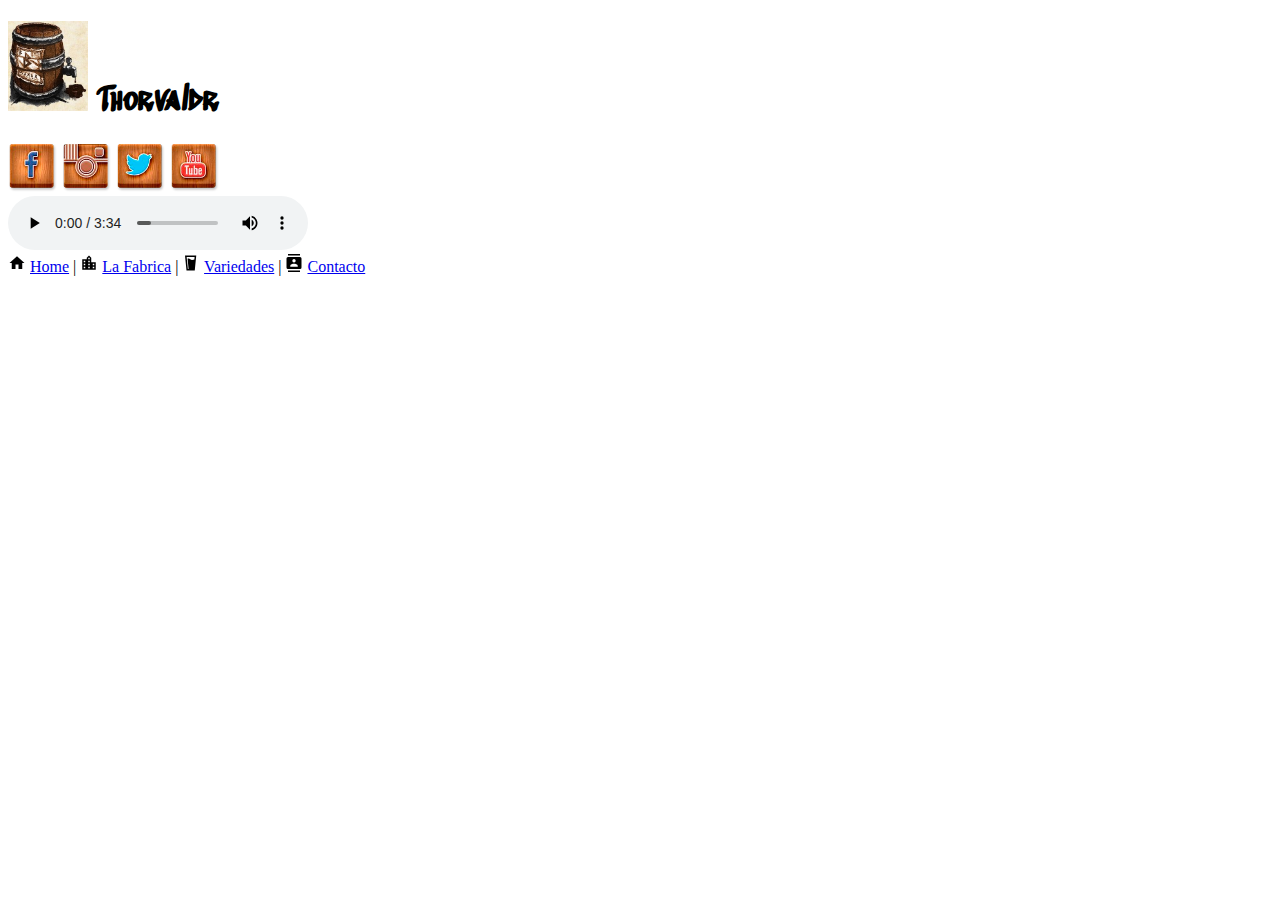
==== contacto.html @ e6e1b400 "mas cambios" ====
<!DOCTYPE html>
<html lang="es">
<head>
      <meta charset="UTF-8">
      <title>La Fabrica</title>
      <link href="https://fonts.googleapis.com/css?family=Sedgwick+Ave+Display" rel="stylesheet">
</head>   
<body>
<header>
<h1 style="font-family: 'Sedgwick Ave Display', cursive;"><img src="images/logoBarril.jpg" height="90px" width="80px"> Thorvaldr</h1>
<div class="redes-sociales">
<img src="images/redes-sociales/face.png" width="50px">
<img src="images/redes-sociales/ins.png" width="50px">
<img src="images/redes-sociales/tw.png" width="50px">
<img src="images/redes-sociales/youtube.png" width="50px">
</div>
<audio src="audio/he's Pirate.mp3" autoplay controls loop >
</header>
<nav><svg style="width:18px;height:18px" viewBox="0 0 24 24">
    <path fill="#000000" d="M10,20V14H14V20H19V12H22L12,3L2,12H5V20H10Z" />
</svg> <a href="/">Home</a> | <svg style="width:18px;height:18px" viewBox="0 0 24 24">
    <path fill="#000000" d="M19,15H17V13H19M19,19H17V17H19M13,7H11V5H13M13,11H11V9H13M13,15H11V13H13M13,19H11V17H13M7,11H5V9H7M7,15H5V13H7M7,19H5V17H7M15,11V5L12,2L9,5V7H3V21H21V11H15Z" />
</svg> <a href="fabrica.html" >La Fabrica</a> | <svg style="width:18px;height:18px" viewBox="0 0 24 24">
    <path fill="#000000" d="M4,2H19L17,22H6L4,2M6.2,4L7.8,20H8.8L7.43,6.34C8.5,6 9.89,5.89 11,7C12.56,8.56 15.33,7.69 16.5,7.23L16.8,4H6.2Z" />
</svg> <a href="variedades.html">Variedades</a> | <svg style="width:18px;height:18px" viewBox="0 0 24 24">
    <path fill="#000000" d="M20,0H4V2H20V0M4,24H20V22H4V24M20,4H4A2,2 0 0,0 2,6V18A2,2 0 0,0 4,20H20A2,2 0 0,0 22,18V6A2,2 0 0,0 20,4M12,6.75A2.25,2.25 0 0,1 14.25,9A2.25,2.25 0 0,1 12,11.25A2.25,2.25 0 0,1 9.75,9A2.25,2.25 0 0,1 12,6.75M17,17H7V15.5C7,13.83 10.33,13 12,13C13.67,13 17,13.83 17,15.5V17Z" />
</svg> <a href="contacto.html">Contacto</a></nav></body>
</html>
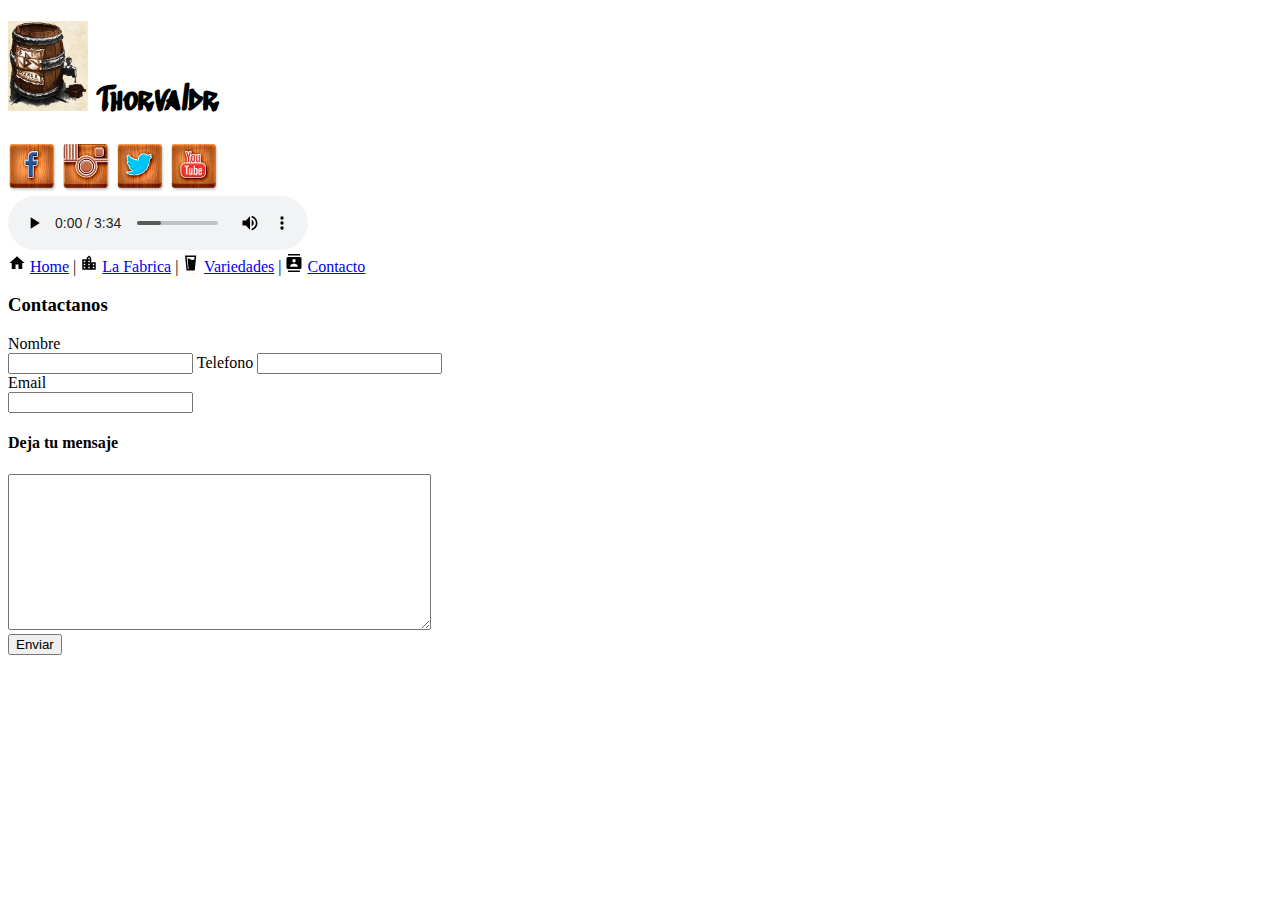
==== commit 977be96c: "Contacto,index,variedades." ====
--- a/contacto.html
+++ b/contacto.html
@@ -24,5 +24,20 @@
     <path fill="#000000" d="M4,2H19L17,22H6L4,2M6.2,4L7.8,20H8.8L7.43,6.34C8.5,6 9.89,5.89 11,7C12.56,8.56 15.33,7.69 16.5,7.23L16.8,4H6.2Z" />
 </svg> <a href="variedades.html">Variedades</a> | <svg style="width:18px;height:18px" viewBox="0 0 24 24">
     <path fill="#000000" d="M20,0H4V2H20V0M4,24H20V22H4V24M20,4H4A2,2 0 0,0 2,6V18A2,2 0 0,0 4,20H20A2,2 0 0,0 22,18V6A2,2 0 0,0 20,4M12,6.75A2.25,2.25 0 0,1 14.25,9A2.25,2.25 0 0,1 12,11.25A2.25,2.25 0 0,1 9.75,9A2.25,2.25 0 0,1 12,6.75M17,17H7V15.5C7,13.83 10.33,13 12,13C13.67,13 17,13.83 17,15.5V17Z" />
-</svg> <a href="contacto.html">Contacto</a></nav></body>
+</svg> <a href="contacto.html">Contacto</a></nav>
+<form>
+        <h3>Contactanos</h3>
+        <label>Nombre</label><br>
+        <input id="Nombre" class="input" type="text">
+        <label>Telefono</label>
+        <input id="Telefono" class="input" type="numeric"><br>
+         <label>Email</label><br>
+        <input id="Email" class="input" type="text">
+        <h4>Deja tu mensaje</h4>
+        <textarea cols="50" rows="10" class="input"></textarea>
+        <br><button h>Enviar</button>        
+
+
+</form>
+</body>
 </html>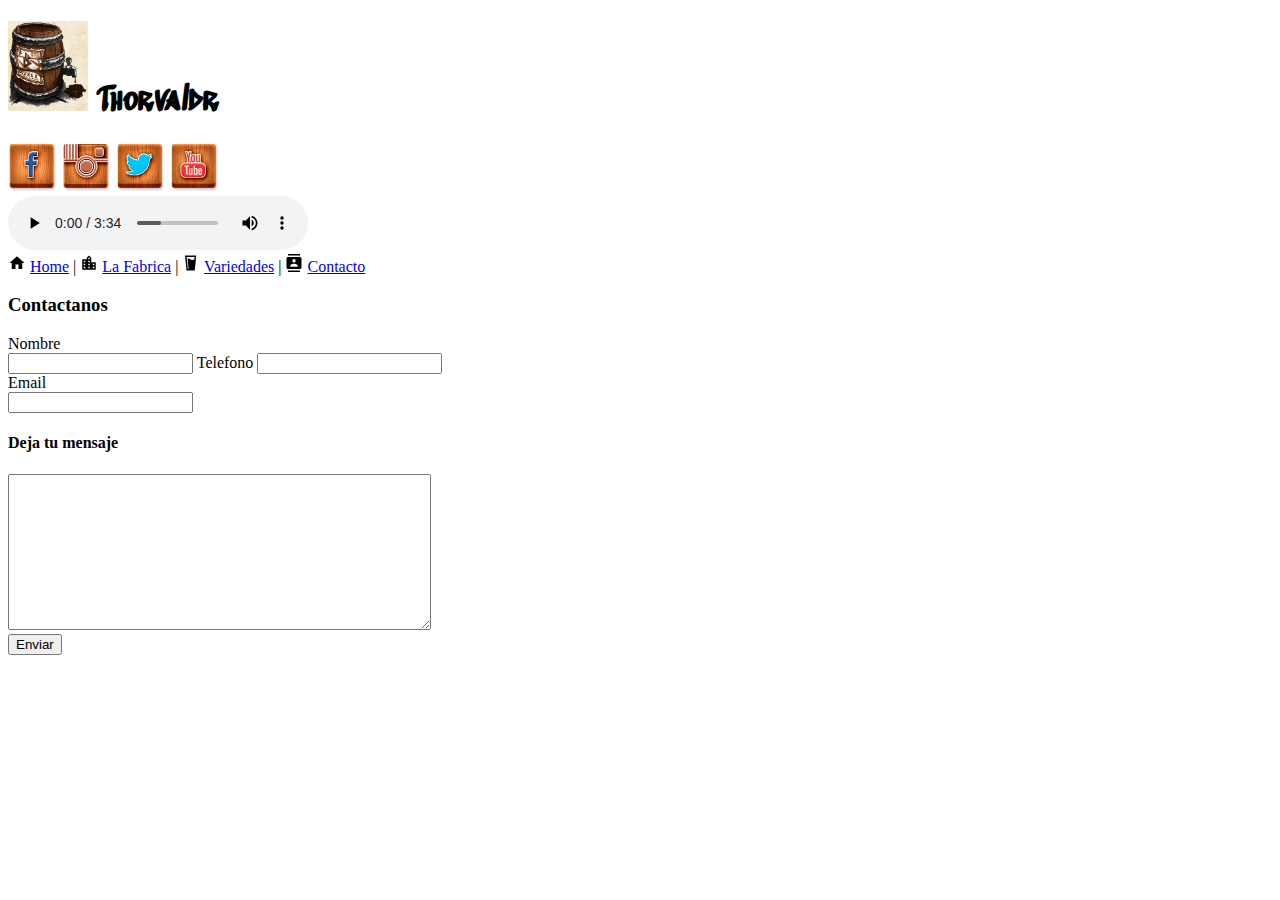
==== commit 77aeb0e2: "Css" ====
--- a/contacto.html
+++ b/contacto.html
@@ -3,6 +3,7 @@
 <head>
       <meta charset="UTF-8">
       <title>La Fabrica</title>
+      <link rel="stylesheet" type="text/css" href="css/style.css"/>
       <link href="https://fonts.googleapis.com/css?family=Sedgwick+Ave+Display" rel="stylesheet">
 </head>   
 <body>
@@ -17,8 +18,8 @@
 <audio src="audio/he's Pirate.mp3" autoplay controls loop >
 </header>
 <nav><svg style="width:18px;height:18px" viewBox="0 0 24 24">
-    <path fill="#000000" d="M10,20V14H14V20H19V12H22L12,3L2,12H5V20H10Z" />
-</svg> <a href="/">Home</a> | <svg style="width:18px;height:18px" viewBox="0 0 24 24">
+    <path d="M10,20V14H14V20H19V12H22L12,3L2,12H5V20H10Z" />
+</svg> <a href="index.html">Home</a> | <svg style="width:18px;height:18px" viewBox="0 0 24 24">
     <path fill="#000000" d="M19,15H17V13H19M19,19H17V17H19M13,7H11V5H13M13,11H11V9H13M13,15H11V13H13M13,19H11V17H13M7,11H5V9H7M7,15H5V13H7M7,19H5V17H7M15,11V5L12,2L9,5V7H3V21H21V11H15Z" />
 </svg> <a href="fabrica.html" >La Fabrica</a> | <svg style="width:18px;height:18px" viewBox="0 0 24 24">
     <path fill="#000000" d="M4,2H19L17,22H6L4,2M6.2,4L7.8,20H8.8L7.43,6.34C8.5,6 9.89,5.89 11,7C12.56,8.56 15.33,7.69 16.5,7.23L16.8,4H6.2Z" />
@@ -31,11 +32,11 @@
         <input id="Nombre" class="input" type="text">
         <label>Telefono</label>
         <input id="Telefono" class="input" type="numeric"><br>
-         <label>Email</label><br>
+        <label>Email</label><br>
         <input id="Email" class="input" type="text">
         <h4>Deja tu mensaje</h4>
         <textarea cols="50" rows="10" class="input"></textarea>
-        <br><button h>Enviar</button>        
+        <br><button >Enviar</button>        
 
 
 </form>
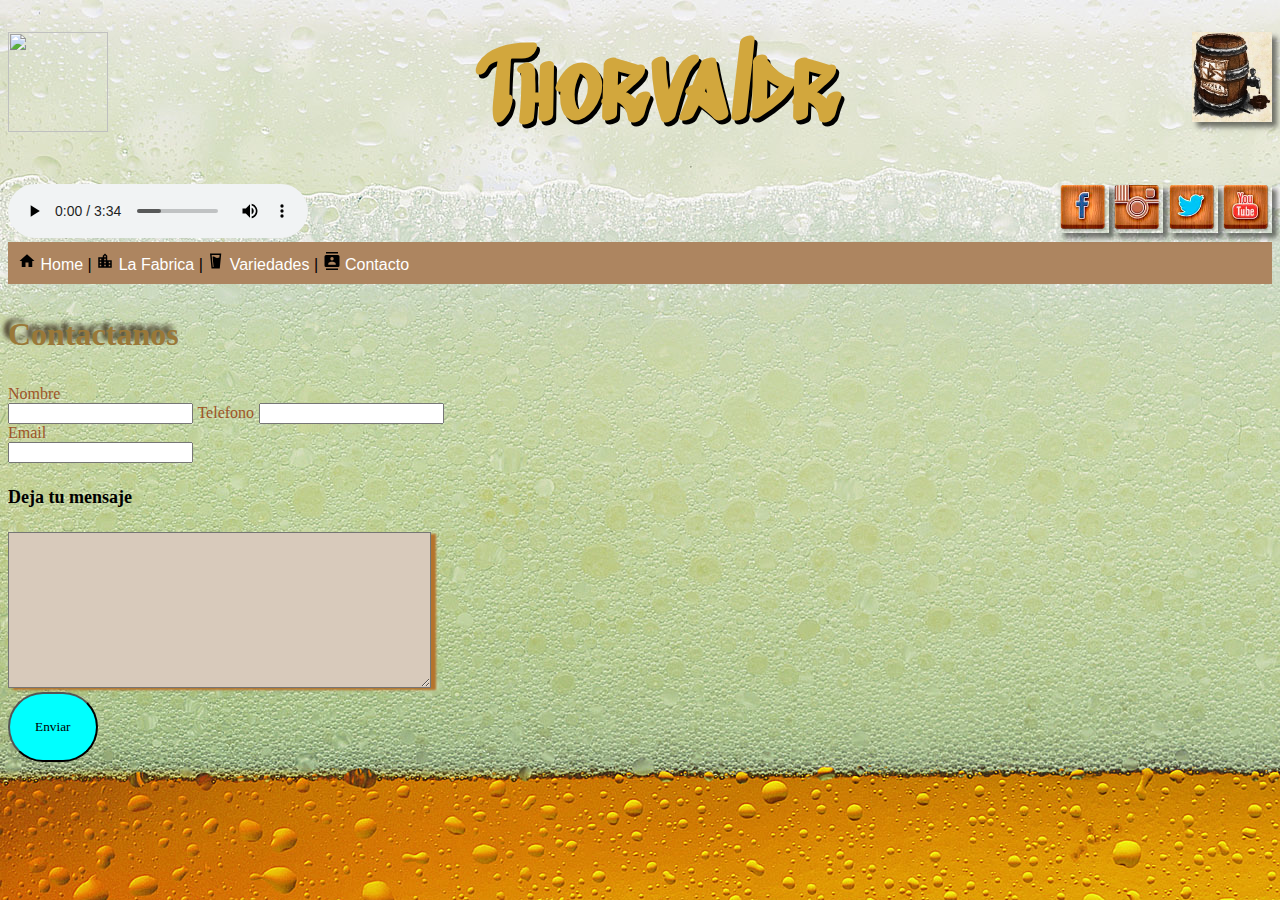
==== commit 8c8b86c1: "Comit" ====
--- a/contacto.html
+++ b/contacto.html
@@ -8,7 +8,7 @@
 </head>   
 <body>
 <header>
-<h1 style="font-family: 'Sedgwick Ave Display', cursive;"><img src="images/logoBarril.jpg" height="90px" width="80px"> Thorvaldr</h1>
+<h1 style="font-family: 'Sedgwick Ave Display', cursive;"><img src="images/thorvallogo.png" height=100px; width=100px ; align=left ;  class="viklog" ><img src="images/logoBarril.jpg" height="90px" width="80px" class="logo"> <span class="letra-logo">Thorvaldr</span></h1>
 <div class="redes-sociales">
 <img src="images/redes-sociales/face.png" width="50px">
 <img src="images/redes-sociales/ins.png" width="50px">
--- a/css/style.css
+++ b/css/style.css
@@ -0,0 +1,100 @@
+body {font-family: arial; background-image:url(../images/664307.jpg); }
+h1 {text-align:center;font-size:3em;font-family: fantasy ;  color:#d2a73d;}
+nav {background:#ad8560; padding:10px}
+nav a {color:#fff; text-decoration: none}
+nav a:hover {color:#000}
+nav a:active {color:#9a7838;}
+h3 {;text-shadow:-5px -5px 5px rgb(45, 32, 15);  font-size:2em;font-family:fantasy;color:#9a7838}
+p {font-size:1em;font-family: arial;color:black}
+.redes-sociales {float:right}
+img {box-shadow: 5px 5px 5px rgba(0, 0, 0, 0.51)}
+table {background:#dbb07d}
+td {border: none}
+th {border: none; background:#7e5748; color:#fff; padding: 5px}
+label{font-size:medium;color:#9e5428;font-family:candara}
+h4 {font-size:large;font-family:candara}
+textarea {background:#d8cabb;box-shadow:5px 2px 2px #b5742d}
+button {background:aqua;font-family:corbel;padding:25px;border-radius:75px;}
+button:hover{background:red;font-weight:bold;text-transform:uppercase; border-radius:20px; transition-duration: 1s;}
+footer {background:#080300; color: #fff; text-align:center; padding: 20px 0}
+.logo {float:right}
+.letra-logo {font-size:2em; margin-left:20px;text-shadow:3px 4px black}
+.intro {border:solid #7f6f3c;font-family:corbel;font-weight:bolder }
+.sup-variedades {    display: block;}
+.variedades {columns: 3; }
+.viklog{box-shadow:none; }
+.img-responsive{max-width:100%;height:auto;display:block}
+#todo { 
+   width:100%; 
+}
+
+  #izquierda, #derecha { 
+      width:33%; 
+      font-family: Georgia, Tahoma; 
+      color: #FFF; 
+      text-align: center;
+      margin-top: -33px;
+}
+  #contenido { 
+      width:33%; 
+      font-family: Georgia, Tahoma; 
+      color: #333; 
+      text-align: center; 
+}
+#izquierda { 
+   float: left; 
+} 
+#derecha { 
+   float: right; 
+}
+#contenido { 
+   margin-left: 33%;
+}
+.historia {width:80%; margin:auto}
+.img-historia {border-radius:100%}
+.vasos {max-height:250px;box-shadow:none;margin:auto; animation-name:verdetalle;animation-duration:3s}
+
+.descripcion1{ 
+display: none;
+}
+.overvaso1:hover .descripcion1{padding:5px;margin:5px;box-shadow:#fff ;
+display : block;
+}
+ .descripcion2{ 
+display: none;
+}
+.overvaso2:hover .descripcion2{padding:5px;margin:5px;box-shadow:#fff ;
+display : block;
+}
+
+.descripcion3{ 
+display: none;
+}
+.overvaso3:hover .descripcion3{  padding:5px;margin:5px;box-shadow:#fff ;
+display : block }
+
+.tit-variedades{text-align:center;margin-top:20px}
+.juego {width: 300px;background: yellow; animation-name: participa; animation-duration: 5s; animation-iteration-count: infinite;}
+@keyframes participa {
+  0% {margin-top:90%; margin-right: 20%}
+  10% {margin-top:50%; margin-left: 35%}
+  20% {margin-left:5%; margin-right: 39%}
+  30% {margin-top:76%; margin-right: 9%}
+  30% {margin-top:55%; margin-left: 69%}
+  40% {margin-top:12%; margin-right: 65%}
+  50% {margin-top:55%; margin-left: 69%}
+  60% {margin-top:33%; margin-left: 72%}
+  70% {margin-top:71%; margin-right: 13%}
+  80% {margin-top:12%; margin-right: 65%}
+  90% {margin-top:47%; margin-right: 41%}
+  100% {margin-top:52%; margin-right: 38%}
+}
+.boton-jugar { float:right}
+
+@media screen and (max-width: 500px) {
+    body {
+        background: url(../images/fm1.jpg) ; 
+        background-repeat:no-repeat; 
+        background-position:center;
+    }
+}
